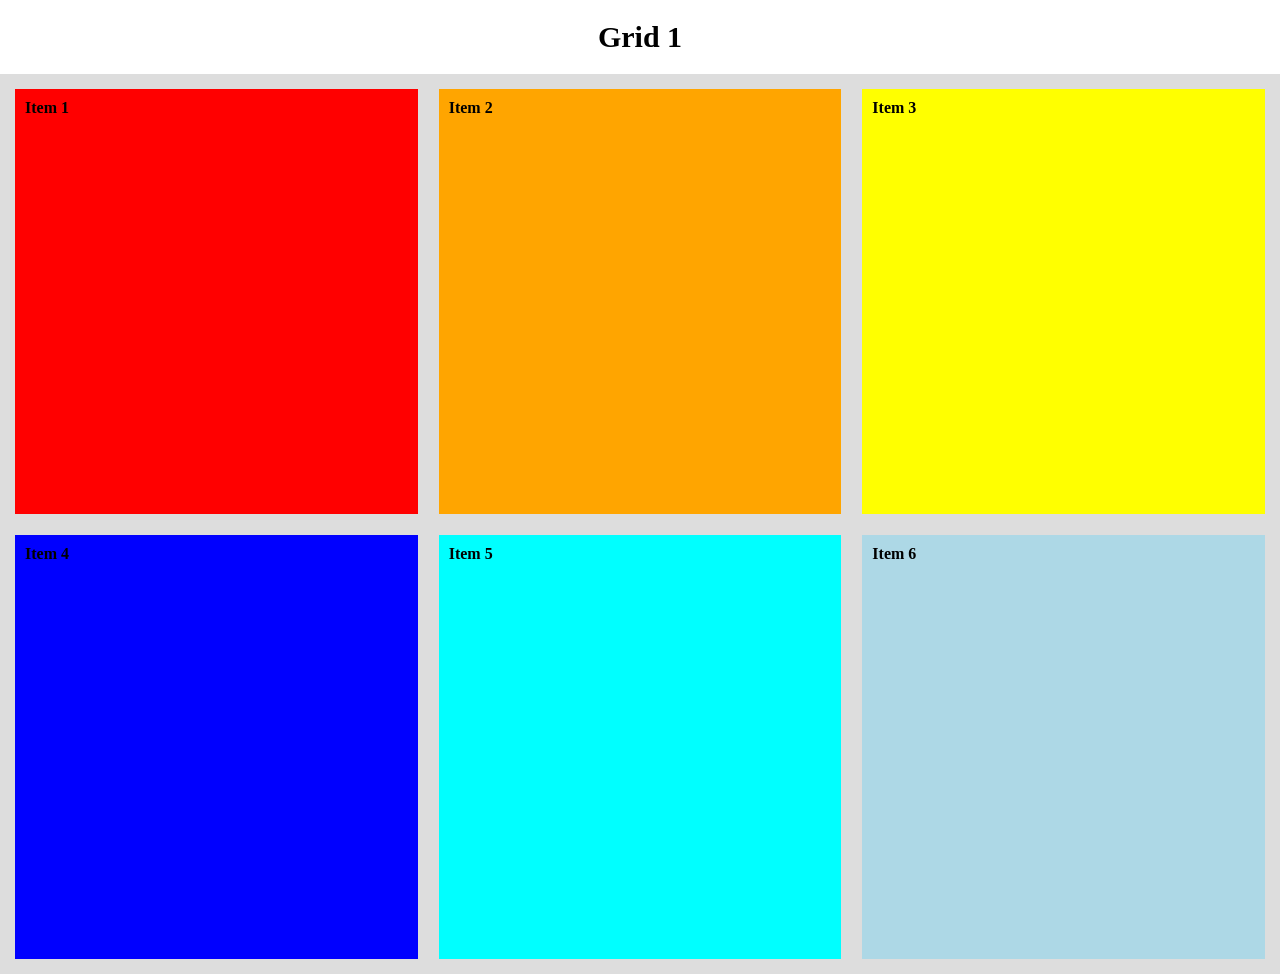
==== Web/html/CSS grid activity/html/grid1.html @ 654e78a8 "Add grid Homework" ====
<!DOCTYPE html>
<html lang="en" >
<head>
  <meta charset="UTF-8">
  <title>Css Grid</title>
  <link rel="stylesheet" href="../css/css_grid1.css">
</head>

<body>
    <H1>Grid 1</H1>

    <div class="grid-container">
    <div id = "Item1" class="grid-item">Item 1</div>
    <div id = "Item2" class="grid-item">Item 2</div>
    <div id = "Item3" class="grid-item">Item 3</div>
    <div id = "Item4" class="grid-item">Item 4</div>
    <div id = "Item5" class="grid-item">Item 5</div>
    <div id = "Item6" class="grid-item">Item 6</div>
    </div>
    
</body>
---- Web/html/CSS grid activity/css/css_grid1.css ----
*{
    box-sizing: border-box;
}
br{
    margin-top: 10px;
    margin-bottom: 10px;
    line-height: 5px;
}

h1{
    text-align: center;
    font-size: 30px;
    font-weight: bold;
}
body, html{
    margin: 0;
    padding: 0;
}
.grid-container{
    padding: 5px;
    background-color: #ddd;
    height: 100vh;
    font-weight: bold;
    display: grid;
    grid-template-columns: repeat(3, 1fr);
    grid-template-rows: repeat(2, 1fr);
    gap: 1px;
    /* grid-template-areas: 
             "header" "header" "header"
        ". content ."
        ". content ."
        ". content .";
    */

}
.grid-item{
    padding: 10px;
    margin: 10px;
}


#grid-header{
    /*grid-area: header;*/
    grid-column: 1 / -1;
}

#grid-content{
    /*grid-area: content;*/
    grid-row: 2 / span 3;
    grid-column: 2;
}
#grid-footer{
    /*grid-area: footer;*/
    grid-column: 1 / span 3;
}

#Item1{
    background-color: red;
}

#Item2{
    background-color: orange;
}

#Item3{
    background-color: yellow;
}
#Item4{
    background-color: blue;
}

#Item5{
    background-color: aqua;
}

#Item6{
    background-color: lightblue;
}
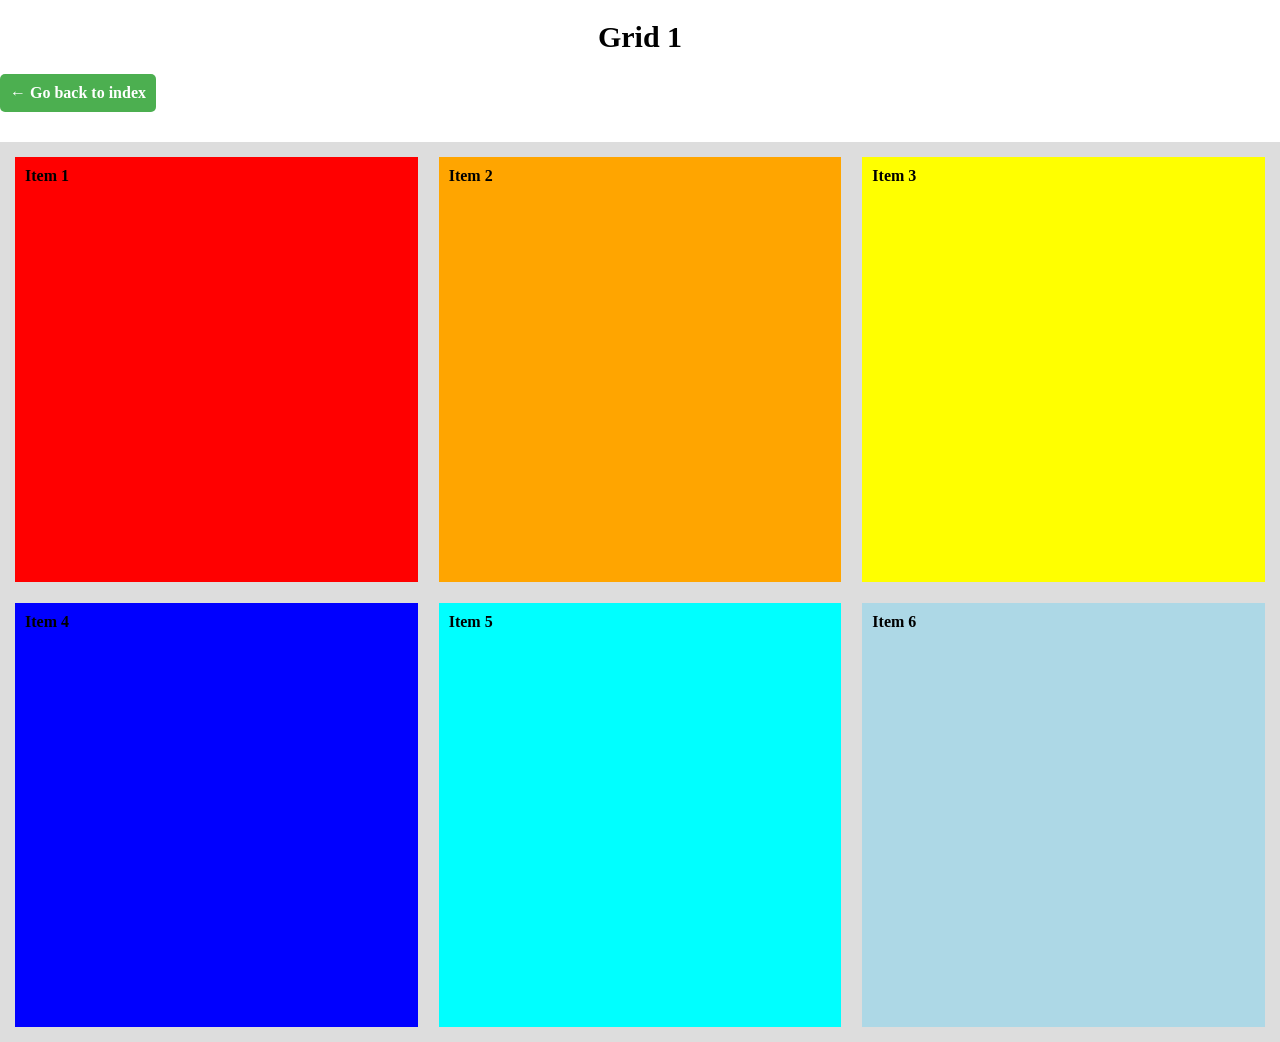
==== commit 48f80c5c: "Add grid HM Index" ====
--- a/Web/html/CSS grid activity/html/grid1.html
+++ b/Web/html/CSS grid activity/html/grid1.html
@@ -2,12 +2,13 @@
 <html lang="en" >
 <head>
   <meta charset="UTF-8">
-  <title>Css Grid</title>
+  <title>Css Grid 1</title>
   <link rel="stylesheet" href="../css/css_grid1.css">
 </head>
 
 <body>
     <H1>Grid 1</H1>
+    <a href="index.html">&larr; Go back to index</a>
 
     <div class="grid-container">
     <div id = "Item1" class="grid-item">Item 1</div>
--- a/Web/html/CSS grid activity/css/css_grid1.css
+++ b/Web/html/CSS grid activity/css/css_grid1.css
@@ -76,3 +76,14 @@
 #Item6{
     background-color: lightblue;
 }
+
+a {
+    display: inline-block;
+    padding: 10px;
+    border-radius: 5px;
+    background-color: #4CAF50;
+    color: white;
+    text-decoration: none;
+    font-weight: bold;
+    margin-bottom: 30px;
+  }
